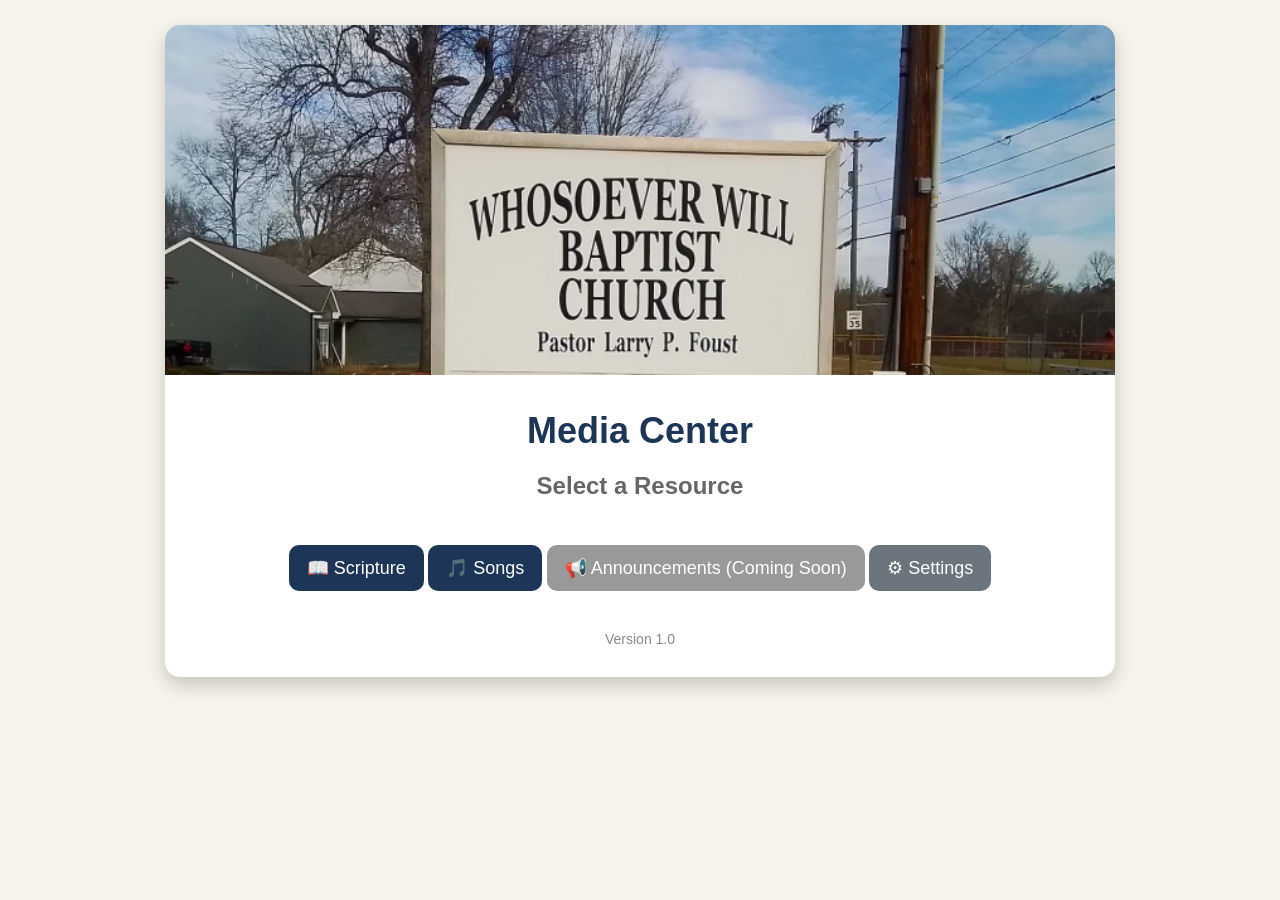
==== index.html @ dcdaa0a0 "Add files via upload" ====
<!DOCTYPE html>
<html lang="en">
<head>
    <meta charset="UTF-8">
    <meta name="viewport" content="width=device-width, initial-scale=1.0">
    <title>WWBC Media Center</title>
	
    <link rel="stylesheet" href="css/style.css">
</head>

<body>

<div class="container">

    <img class="banner" src="images/WWBC_Sign(1).png" alt="Whosoever Will Baptist Church">

    <div class="content">

        <h1>Media Center</h1>

        <h2>Select a Resource</h2>

<div class="home-buttons">

    <button onclick="startChurchMode()">
    📖 Scripture
</button>
    <button onclick="location.href='hymnal.html'">
    🎵 Songs
</button>

    <button disabled>
        📢 Announcements (Coming Soon)
    </button>

    <button id="settings">
        ⚙ Settings
    </button>

</div>

</div>

<div class="footer">
    Version 1.0
</div>

</div>

<script>
function startChurchMode() {
    window.location.href = "scripture.html";
}
</script>

<script src="js/app.js"></script>

</body>
</html>
---- css/style.css ----
body {
    margin: 0;
    padding: 0;
    background-color: #f7f4ec;
    font-family: Arial, Helvetica, sans-serif;
}

.container {
    width: 90%;
    max-width: 950px;
    margin: 25px auto;
    background-color: white;
    border-radius: 15px;
    box-shadow: 0 8px 20px rgba(0,0,0,0.2);
    text-align: center;
    overflow: hidden;
}

h1 {
    color: #1d3557;
    font-size: 36px;
    margin-top: 35px;
    margin-bottom: 20px;
}

h2 {
    color: #666666;
    margin-bottom: 35px;
}

#reference {
    width: 320px;
    padding: 10px 12px;
    margin-bottom: 10px;

    font-size: 18px;

    border: 1px solid #bdbdbd;
    border-radius: 6px;

    text-align: center;
}

label {
    display: block;
    margin-bottom: 12px;
}

button {
    padding: 12px 18px;
    margin: 10px 0;
    font-size: 18px;

    border: none;
    border-radius: 10px;

    background-color: #1d3557;
    color: white;

    cursor: pointer;
}

button:hover {
    background-color: #355f91;
}

button:disabled {
    background-color: #999999;
    cursor: not-allowed;
}

#settings {
    background-color: #6c757d;
}

.footer {
    margin: 30px 0;
    color: #888888;
    font-size: 14px;
}

.banner {
    width: 100%;
    max-height: 350px;
    object-fit: cover;
    object-position: center 35%;
    display: block;
}

.suggestions {
    width: 340px;
    margin: 5px auto 0;
    text-align: left;
    background: white;
    border: 1px solid #ccc;
    border-radius: 5px;
    display: none;
    max-height: 180px;
    overflow-y: auto;
    box-shadow: 0 2px 6px rgba(0,0,0,.2);
}

.suggestion-item {
    padding: 10px;
    cursor: pointer;
}

.suggestion-item:hover {
    background: #e9f2ff;
}

/* Prepare / Display / Welcome row */
.display-controls {
    display: inline-flex;
    align-items: center;
    justify-content: center;
    gap: 15px;
    margin: 10px auto;
}

.display-controls #translation {
    width: 70px;
    height: 40px;
    font-size: 16px;
    padding: 2px 4px;
}

/* Countdown duration controls */
.countdown-controls {
    margin: 4px auto 18px;
    padding: 14px 16px;

    max-width: 480px;

    border: 1px solid #ddd;
    border-radius: 8px;
    background: #fbfbfb;
}

.countdown-label {
    margin-bottom: 10px;
    font-size: 15px;
    font-weight: bold;
    color: #444;
}

.countdown-inputs {
    display: flex;
    flex-wrap: wrap;
    align-items: center;
    justify-content: center;
    gap: 8px;
}

.countdown-inputs input[type="number"] {
    width: 60px;
    padding: 8px;
    font-size: 16px;
    text-align: center;
    border: 1px solid #bdbdbd;
    border-radius: 6px;
}

.countdown-inputs span {
    font-size: 15px;
    color: #555;
}

.countdown-inputs button {
    font-size: 15px;
    padding: 8px 14px;
    margin: 0;
}

#cancelCountdownButton {
    background-color: #999999;
}

#cancelCountdownButton:hover {
    background-color: #808080;
}

/* System status panel */
.status-panel {
    margin-top: 10px;
    margin-bottom: 20px;
    padding: 22px 20px 18px;

    border: 1px solid #ccc;
    border-radius: 8px;

    background: #f8f8f8;
    text-align: center;
}

.status-title {
    margin-bottom: 10px;

    font-size: 16px;
    font-weight: bold;
}

#statusMessage {
    margin-bottom: 16px;
    font-size: 20px;
    color: #333;
}

.now-showing-label {
    margin-top: 14px;
    margin-bottom: 5px;
    font-size: 15px;
    font-weight: bold;
    color: #555;
}

#currentDisplayText,
#preparedScriptureText {
    margin-bottom: 10px;
}

#currentDisplayText {
    font-size: 18px;
    font-weight: bold;
    color: #1d3557;
}

#countdownStatusText {
    margin-bottom: 10px;
    font-size: 18px;
    font-weight: bold;
    color: #1d3557;
}

#preparedScriptureText {
    margin-bottom: 12px;
    font-weight: bold;
    color: #24385f;
}

.prepared-preview {
    max-width: 600px;
    margin: 8px auto 16px;
    padding: 6px 12px;
    min-height: 24px;

    font-size: 16px;
    line-height: 1.4;
    font-style: italic;

    color: #444;
    background: #f7f8fb;

    border: 1px solid #d8dee8;
    border-radius: 8px;
}

.display-connection {
    margin-top: 14px;
    font-size: 15px;
    color: #555;
}

.connection-dot {
    display: inline-block;

    width: 16px;
    height: 16px;

    margin-left: 8px;

    border-radius: 50%;
    vertical-align: middle;

    transition: background-color .25s ease;
}

.connection-dot.connected {
    background: #22a447;
    box-shadow: 0 0 8px rgba(34,164,71,.6);
}

.connection-dot.disconnected {
    background: #999;
}

/*
 * Bottom action group — Browse Bible / Home / New Service.
 * Same width, same spacing, visually separated from the
 * status panel above by a hairline divider so it reads as
 * its own "utility" row instead of a leftover afterthought.
 */
.bottom-actions {
    display: flex;
    flex-direction: column;
    align-items: center;
    gap: 12px;

    margin: 6px auto 30px;
    padding-top: 22px;

    border-top: 1px solid #e6e2d8;
}

.bottom-actions button {
    width: 260px;
    margin: 0;
    font-size: 16px;
}

#browseBibleButton {
    background: #f5f5f5;
    color: #333;
    font-weight: bold;

    border: 1px solid #ccc;

    transition: background-color 0.2s;
}

#browseBibleButton:hover {
    background: #e9e9e9;
}

#newServiceButton {
    background-color: #d4af37;
    color: #000;
}

#newServiceButton:hover {
    background-color: #c49b1f;
}

/*
 * In-page confirmation for New Service. Deliberately NOT a native
 * browser confirm() popup — a background-tab confirm() forces Chrome
 * to switch to that tab, which would yank the TV over to the Control
 * page. This overlay only ever touches this page's own content.
 */
.confirm-overlay {
    position: fixed;
    top: 0;
    left: 0;
    right: 0;
    bottom: 0;

    background: rgba(0, 0, 0, 0.5);

    display: flex;
    align-items: center;
    justify-content: center;

    z-index: 1000;
}

.confirm-box {
    width: 90%;
    max-width: 420px;

    background: white;
    border-radius: 12px;
    padding: 26px 24px;

    box-shadow: 0 10px 30px rgba(0,0,0,0.3);

    text-align: center;
}

.confirm-message {
    font-size: 17px;
    line-height: 1.5;
    color: #333;
    margin-bottom: 20px;
}

.confirm-buttons {
    display: flex;
    flex-direction: column;
    gap: 10px;
}

.confirm-buttons button {
    width: 100%;
    margin: 0;
}

#confirmNewServiceYes {
    background-color: #d4af37;
    color: #000;
}

#confirmNewServiceYes:hover {
    background-color: #c49b1f;
}

#confirmNewServiceCancel {
    background-color: #999999;
}

#confirmNewServiceCancel:hover {
    background-color: #808080;
}

/*
 * Browse Bible picker: tap a book, then a chapter, then a verse.
 * Reuses the same overlay pattern as the New Service confirmation
 * (in-page, never a native dialog).
 */
.browse-overlay {
    position: fixed;
    top: 0;
    left: 0;
    right: 0;
    bottom: 0;

    background: rgba(0, 0, 0, 0.5);

    display: flex;
    align-items: center;
    justify-content: center;

    z-index: 1000;
}

.browse-box {
    width: 92%;
    max-width: 640px;
    max-height: 82vh;

    background: white;
    border-radius: 12px;
    padding: 18px 20px 22px;

    box-shadow: 0 10px 30px rgba(0,0,0,0.3);

    display: flex;
    flex-direction: column;
}

.browse-header {
    display: flex;
    align-items: center;
    justify-content: space-between;

    margin-bottom: 14px;
}

.browse-title {
    font-size: 20px;
    font-weight: bold;
    color: #1d3557;
}

.browse-nav-button {
    background: none;
    color: #1d3557;
    font-size: 15px;
    font-weight: bold;
    padding: 6px 10px;
    margin: 0;
}

.browse-nav-button:hover {
    background: #f0f0f0;
}

.browse-grid {
    display: grid;
    grid-template-columns: repeat(auto-fill, minmax(150px, 1fr));
    gap: 8px;

    overflow-y: auto;
    padding: 4px 2px;
}

.browse-grid.numbers-grid {
    grid-template-columns: repeat(auto-fill, minmax(56px, 1fr));
}

.browse-grid button {
    width: 100%;
    margin: 0;
    padding: 10px 8px;
    font-size: 15px;

    background: #f5f5f5;
    color: #1d3557;
    font-weight: bold;

    border: 1px solid #ddd;
    border-radius: 6px;
}

.browse-grid button:hover {
    background: #e1eaf5;
}

/*
 * Book picker layout: Frequently Used shortcuts up top, then
 * Old Testament / New Testament as their own labeled, tighter
 * grids — instead of one long scroll through all 66 books.
 */
.browse-scroll-container {
    overflow-y: auto;
    padding: 4px 2px;
}

.browse-section-title {
    margin: 16px 0 8px;
    font-size: 13px;
    font-weight: bold;
    color: #777;
    text-transform: uppercase;
    letter-spacing: 0.04em;
    text-align: left;
}

.browse-section-title:first-child {
    margin-top: 0;
}

.book-grid {
    display: grid;
    grid-template-columns: repeat(auto-fill, minmax(108px, 1fr));
    gap: 6px;
}

.book-grid button {
    width: 100%;
    margin: 0;
    padding: 8px 6px;
    font-size: 13px;

    background: #f5f5f5;
    color: #1d3557;
    font-weight: bold;

    border: 1px solid #ddd;
    border-radius: 6px;
}

.book-grid button:hover {
    background: #e1eaf5;
}

.frequently-used-grid {
    display: grid;
    grid-template-columns: repeat(auto-fill, minmax(108px, 1fr));
    gap: 6px;
}

.frequently-used-grid button {
    width: 100%;
    margin: 0;
    padding: 8px 6px;
    font-size: 13px;

    background: #fff6e0;
    color: #1d3557;
    font-weight: bold;

    border: 1px solid #e8d9a0;
    border-radius: 6px;
}

.frequently-used-grid button:hover {
    background: #fbecc0;
}

.browse-range-row {
    display: flex;
    align-items: center;
    justify-content: center;
    gap: 8px;

    margin-bottom: 14px;
    padding-bottom: 14px;

    border-bottom: 1px solid #e6e2d8;

    font-size: 15px;
    color: #444;
}

.browse-range-row input[type="number"] {
    width: 60px;
    padding: 6px;
    font-size: 15px;
    text-align: center;
    border: 1px solid #bdbdbd;
    border-radius: 6px;
}

.browse-range-row button {
    font-size: 14px;
    padding: 7px 12px;
    margin: 0;
}

.browse-range-error {
    margin: -8px auto 14px;
    padding: 8px 12px;

    font-size: 14px;
    color: #a12a2a;
    text-align: center;

    background: #fdecec;
    border: 1px solid #f3c6c6;
    border-radius: 6px;
}

.browse-confirm-reference {
    font-size: 22px;
    font-weight: bold;
    color: #1d3557;
    text-align: center;
    margin-bottom: 14px;
}

.browse-confirm-preview {
    max-width: 100%;
    margin: 0 auto 20px;
    padding: 14px 16px;

    font-size: 17px;
    line-height: 1.5;
    font-style: italic;
    color: #444;

    background: #f7f8fb;
    border: 1px solid #d8dee8;
    border-radius: 8px;

    text-align: left;
}

.browse-confirm-use-button {
    display: block;
    width: 260px;
    margin: 0 auto;
    padding: 12px 18px;
    font-size: 17px;

    background-color: #1d3557;
    color: white;
}

.browse-confirm-use-button:hover {
    background-color: #355f91;
}
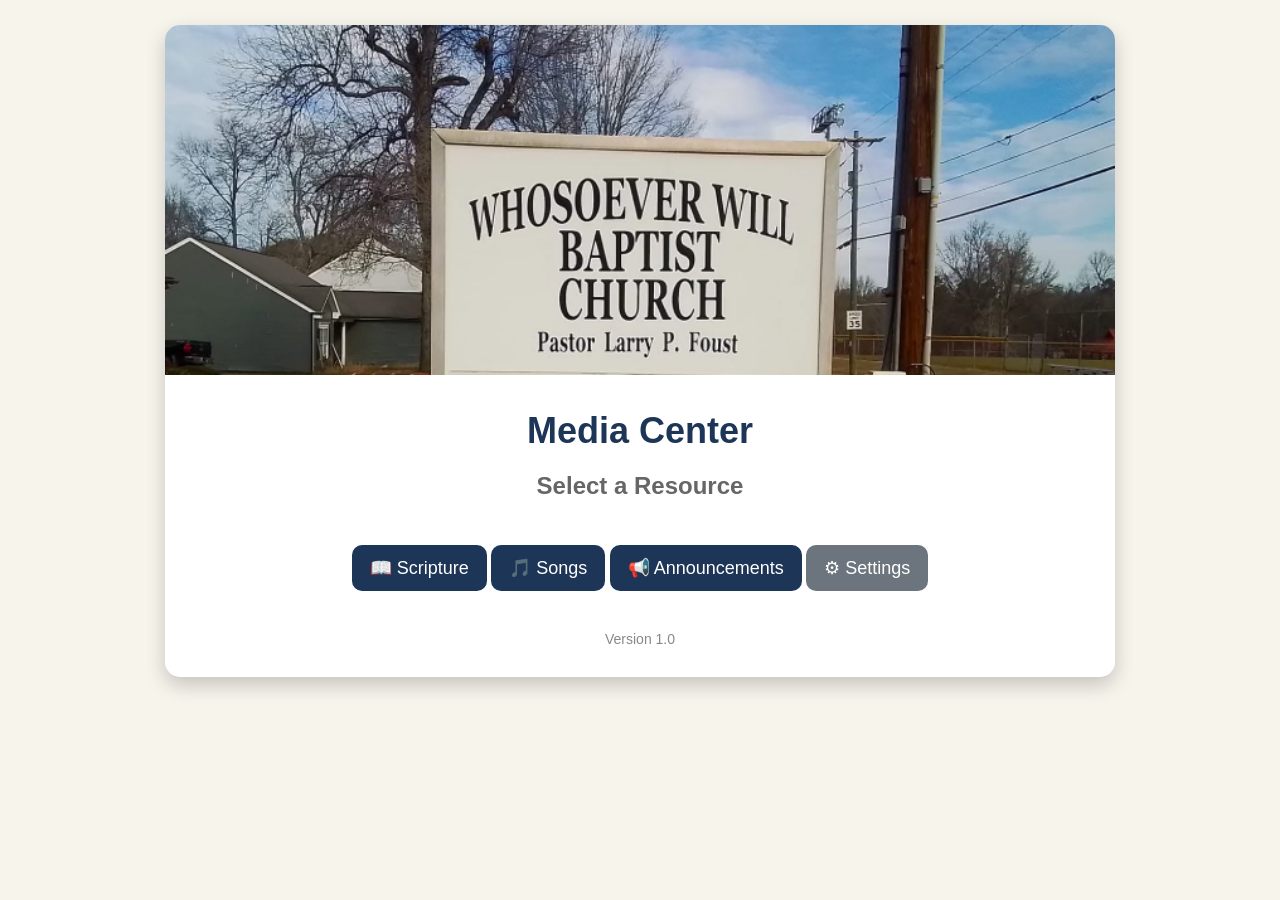
==== commit a1f5bb94: "Add files via upload" ====
--- a/index.html
+++ b/index.html
@@ -1,60 +1,57 @@
-
-<!DOCTYPE html>
-<html lang="en">
-<head>
-    <meta charset="UTF-8">
-    <meta name="viewport" content="width=device-width, initial-scale=1.0">
-    <title>WWBC Media Center</title>
-	
-    <link rel="stylesheet" href="css/style.css">
-</head>
-
-<body>
-
-<div class="container">
-
-    <img class="banner" src="images/WWBC_Sign(1).png" alt="Whosoever Will Baptist Church">
-
-    <div class="content">
-
-        <h1>Media Center</h1>
-
-        <h2>Select a Resource</h2>
-
-<div class="home-buttons">
-
-    <button onclick="startChurchMode()">
-    📖 Scripture
-</button>
-    <button onclick="location.href='hymnal.html'">
-    🎵 Songs
-</button>
-
-    <button disabled>
-        📢 Announcements (Coming Soon)
-    </button>
-
-    <button id="settings">
-        ⚙ Settings
-    </button>
-
-</div>
-
-</div>
-
-<div class="footer">
-    Version 1.0
-</div>
-
-</div>
-
-<script>
-function startChurchMode() {
-    window.location.href = "scripture.html";
-}
-</script>
-
-<script src="js/app.js"></script>
-
-</body>
-</html>
+<!DOCTYPE html>
+<html lang="en">
+<head>
+    <meta charset="UTF-8">
+    <meta name="viewport" content="width=device-width, initial-scale=1.0">
+    <title>WWBC Media Center</title>
+	
+    <link rel="stylesheet" href="css/style.css?v=20261026a">
+</head>
+
+<body>
+
+<div class="container">
+
+    <img class="banner" src="images/WWBC_Sign(1).png" alt="Whosoever Will Baptist Church">
+
+    <div class="content">
+
+        <h1>Media Center</h1>
+
+        <h2>Select a Resource</h2>
+
+<div class="home-buttons">
+
+    <button onclick="startChurchMode()">
+    📖 Scripture
+</button>
+    <button onclick="location.href='hymnal.html'">
+    🎵 Songs
+</button>
+
+    <button onclick="location.href='announcements.html'">
+        📢 Announcements
+    </button>
+
+    <button id="settings" onclick="location.href='settings.html'">
+        ⚙ Settings
+    </button>
+
+</div>
+
+</div>
+
+<div class="footer">
+    Version 1.0
+</div>
+
+</div>
+
+<script>
+function startChurchMode() {
+    window.location.href = "scripture.html";
+}
+</script>
+
+</body>
+</html>
--- a/css/style.css
+++ b/css/style.css
@@ -85,6 +85,52 @@
     object-fit: cover;
     object-position: center 35%;
     display: block;
+}
+
+/*
+ * Recently Displayed — one-tap recall for a scripture shown earlier
+ * in the service, so going back to something (e.g. after a detour
+ * to another passage) never requires retyping the reference.
+ */
+.recent-references-row {
+    width: 90%;
+    max-width: 500px;
+    margin: 4px auto 14px;
+}
+
+.recent-references-label {
+    display: block;
+    margin-bottom: 6px;
+
+    font-size: 13px;
+    font-weight: bold;
+    color: #777;
+    text-transform: uppercase;
+    letter-spacing: 0.04em;
+}
+
+.recent-references-buttons {
+    display: flex;
+    flex-wrap: wrap;
+    justify-content: center;
+    gap: 6px;
+}
+
+.recent-reference-chip {
+    margin: 0;
+    padding: 8px 12px;
+    font-size: 14px;
+
+    background: #fff6e0;
+    color: #1d3557;
+    font-weight: bold;
+
+    border: 1px solid #e8d9a0;
+    border-radius: 16px;
+}
+
+.recent-reference-chip:hover {
+    background: #fbecc0;
 }
 
 .suggestions {
@@ -125,6 +171,219 @@
     padding: 2px 4px;
 }
 
+/*
+ * Remote scroll for long scripture passages, plus a toggle for the
+ * live mini preview — lets the operator scroll and confirm what's
+ * on the TV without leaving their seat or touching that window.
+ */
+.scroll-preview-controls {
+    display: flex;
+    flex-wrap: wrap;
+    align-items: center;
+    justify-content: center;
+    gap: 14px;
+
+    margin: 4px auto 10px;
+}
+
+.scroll-buttons {
+    display: inline-flex;
+    align-items: center;
+    gap: 8px;
+}
+
+.scroll-buttons-label {
+    font-size: 15px;
+    font-weight: bold;
+    color: #444;
+}
+
+.scroll-button {
+    margin: 0;
+    padding: 10px 16px;
+    font-size: 16px;
+    background-color: #355f91;
+}
+
+.scroll-button:hover {
+    background-color: #1d3557;
+}
+
+.scroll-button:active {
+    background-color: #14263f;
+}
+
+/*
+ * Floating, draggable live preview — deliberately NOT part of the
+ * normal page flow (position: fixed) so the operator can drag it
+ * anywhere on screen and it never pushes other controls along or
+ * blocks them. Appears automatically when scripture goes live.
+ *
+ * Width and height are locked together (aspect-ratio), and the two
+ * corner handles grow/shrink both at once, proportionally — dragging
+ * bigger genuinely shows more of the passage (not just bigger text
+ * in the same-size window). An independent width-only/height-only
+ * edge system was tried and dropped: decoupling them meant the
+ * scaled mirror and the box's visible area could get out of sync,
+ * showing blank space instead of more content. Locking them
+ * together removes that risk entirely — there's only ever one
+ * consistent scale factor to keep track of.
+ */
+.live-preview-box {
+    position: fixed;
+    top: 90px;
+    right: 24px;
+    z-index: 900;
+
+    width: 340px;
+    min-width: 260px;
+    max-width: 900px;
+
+    border: 1px solid #ccc;
+    border-radius: 8px;
+    background: #f0f0f0;
+    box-shadow: 0 6px 18px rgba(0,0,0,0.25);
+    overflow: hidden;
+}
+
+.live-preview-header {
+    display: flex;
+    align-items: center;
+    justify-content: space-between;
+
+    padding: 6px 10px;
+
+    font-size: 13px;
+    font-weight: bold;
+    color: #555;
+
+    background: #e2e2e2;
+    border-bottom: 1px solid #ccc;
+
+    cursor: move;
+    user-select: none;
+}
+
+.live-preview-close {
+    margin: 0;
+    padding: 0 8px;
+    font-size: 16px;
+    line-height: 1.4;
+
+    background: none;
+    color: #555;
+}
+
+.live-preview-close:hover {
+    background: #d0d0d0;
+    color: #222;
+}
+
+.live-preview-frame-wrap {
+    width: 100%;
+    aspect-ratio: 16 / 9;
+
+    overflow: hidden;
+}
+
+.live-preview-frame {
+    border: none;
+
+    /*
+     * The real display renders at full TV size — shrink it down to
+     * fit this small box while keeping everything proportional and
+     * readable, instead of showing a tiny sliver of a huge page.
+     * --preview-scale is updated by JS when the box is resized
+     * (based on width only — height now just controls how much of
+     * the already-scaled content is visible at once, so dragging
+     * the box taller reveals more lines rather than distorting text).
+     */
+    transform: scale(var(--preview-scale, 0.177));
+    transform-origin: top left;
+
+    /*
+     * Rendered at the TV's REAL resolution (1920x1080), then scaled
+     * down. This is what makes the preview a true mirror: the
+     * Display page sizes its text with vw units and fixed-pixel
+     * padding, so at any other width the text wraps into different
+     * lines and a different number of lines fit on screen — which
+     * is exactly why the preview and TV kept drifting apart. At the
+     * identical size, every line break and scroll position matches.
+     */
+    width: 1920px;
+    height: 1080px;
+}
+
+.preview-resize-handle {
+    position: absolute;
+
+    width: 20px;
+    height: 20px;
+
+    z-index: 5;
+}
+
+.preview-resize-handle-right {
+    right: 0;
+    bottom: 0;
+    cursor: nwse-resize;
+
+    background:
+        linear-gradient(
+            135deg,
+            transparent 0%, transparent 45%,
+            #999 45%, #999 55%,
+            transparent 55%, transparent 100%
+        );
+}
+
+.preview-resize-handle-left {
+    left: 0;
+    bottom: 0;
+    cursor: nesw-resize;
+
+    background:
+        linear-gradient(
+            45deg,
+            transparent 0%, transparent 45%,
+            #999 45%, #999 55%,
+            transparent 55%, transparent 100%
+        );
+}
+
+/*
+ * Small, unobtrusive tab to bring the preview back if it was
+ * closed — deliberately not a full labeled button, so it doesn't
+ * add visual clutter to the main control layout. Only ever shows
+ * up when the preview is actually hidden.
+ */
+.reopen-preview-tab {
+    position: fixed;
+    bottom: 24px;
+    right: 24px;
+    z-index: 900;
+
+    width: 46px;
+    height: 46px;
+    margin: 0;
+    padding: 0;
+
+    font-size: 20px;
+    line-height: 46px;
+
+    border-radius: 50%;
+    background-color: #355f91;
+    color: white;
+
+    box-shadow: 0 4px 12px rgba(0,0,0,0.3);
+    opacity: 0.85;
+}
+
+.reopen-preview-tab:hover {
+    background-color: #1d3557;
+    opacity: 1;
+}
+
 /* Countdown duration controls */
 .countdown-controls {
     margin: 4px auto 18px;
@@ -292,9 +551,11 @@
  */
 .bottom-actions {
     display: flex;
-    flex-direction: column;
+    flex-direction: row;
+    flex-wrap: wrap;
     align-items: center;
-    gap: 12px;
+    justify-content: center;
+    gap: 10px;
 
     margin: 6px auto 30px;
     padding-top: 22px;
@@ -303,9 +564,11 @@
 }
 
 .bottom-actions button {
-    width: 260px;
-    margin: 0;
-    font-size: 16px;
+    width: auto;
+    margin: 0;
+    padding: 10px 16px;
+    font-size: 14px;
+    white-space: nowrap;
 }
 
 #browseBibleButton {
@@ -319,6 +582,17 @@
 }
 
 #browseBibleButton:hover {
+    background: #e9e9e9;
+}
+
+#announcementsButton {
+    background: #f5f5f5;
+    color: #333;
+    font-weight: bold;
+    border: 1px solid #ccc;
+}
+
+#announcementsButton:hover {
     background: #e9e9e9;
 }
 
@@ -402,6 +676,158 @@
 }
 
 /*
+ * Welcome Screen Settings panel — change the Welcome screen's
+ * wording and background photo for special occasions (Founders
+ * Day, Easter, etc.) without touching any files. Reuses the
+ * confirm-overlay look so it matches the rest of the page.
+ */
+.settings-box {
+    max-width: 460px;
+    text-align: left;
+
+    max-height: 90vh;
+    overflow-y: auto;
+}
+
+.settings-title {
+    font-size: 20px;
+    font-weight: bold;
+    color: #1d3557;
+    text-align: center;
+    margin-bottom: 18px;
+}
+
+.settings-field {
+    display: block;
+    margin-bottom: 16px;
+}
+
+.settings-field > span {
+    display: block;
+    font-size: 13px;
+    font-weight: bold;
+    color: #555;
+    margin-bottom: 6px;
+}
+
+.settings-field select {
+    width: 100%;
+    box-sizing: border-box;
+    padding: 9px 10px;
+    font-size: 15px;
+    border: 1px solid #bdbdbd;
+    border-radius: 6px;
+    background: white;
+}
+
+.settings-bg-buttons button.settings-bg-selected {
+    outline: 3px solid #d4af37;
+    outline-offset: -3px;
+}
+
+#welcomeBgFoundersDayButton {
+    background: #f5f5f5;
+    color: #333;
+    border: 1px solid #ccc;
+}
+
+#welcomeBgFoundersDayButton:hover {
+    background: #e9e9e9;
+}
+
+.settings-field input[type="text"] {
+    width: 100%;
+    box-sizing: border-box;
+    padding: 10px 12px;
+    font-size: 17px;
+    border: 1px solid #bdbdbd;
+    border-radius: 6px;
+}
+
+.settings-bg-preview {
+    width: 100%;
+    aspect-ratio: 16 / 9;
+    border-radius: 8px;
+    border: 1px solid #ccc;
+
+    background-color: #333;
+    background-size: cover;
+    background-position: center;
+
+    margin-bottom: 8px;
+}
+
+.settings-bg-buttons {
+    display: flex;
+    gap: 8px;
+}
+
+.settings-bg-buttons button,
+.settings-file-button {
+    flex: 1 1 0;
+    margin: 0;
+    padding: 10px 8px;
+    font-size: 14px;
+    border-radius: 8px;
+    text-align: center;
+    cursor: pointer;
+}
+
+.settings-file-button {
+    background-color: #1d3557;
+    color: white;
+    font-family: Arial, Helvetica, sans-serif;
+}
+
+.settings-file-button:hover {
+    background-color: #274b7a;
+}
+
+#welcomeBgUseDefaultButton {
+    background: #f5f5f5;
+    color: #333;
+    border: 1px solid #ccc;
+}
+
+#welcomeBgUseDefaultButton:hover {
+    background: #e9e9e9;
+}
+
+.settings-bg-status {
+    font-size: 12px;
+    color: #777;
+    margin-top: 6px;
+    min-height: 14px;
+}
+
+#welcomeSettingsSaveButton {
+    background-color: #d4af37;
+    color: #000;
+}
+
+#welcomeSettingsSaveButton:hover {
+    background-color: #c49b1f;
+}
+
+#welcomeSettingsResetButton {
+    background-color: #f5f5f5;
+    color: #333;
+    border: 1px solid #ccc;
+}
+
+#welcomeSettingsResetButton:hover {
+    background-color: #e9e9e9;
+}
+
+#welcomeSettingsCancelButton {
+    background-color: #999999;
+}
+
+#welcomeSettingsCancelButton:hover {
+    background-color: #808080;
+}
+
+/*
  * Browse Bible picker: tap a book, then a chapter, then a verse.
  * Reuses the same overlay pattern as the New Service confirmation
  * (in-page, never a native dialog).
